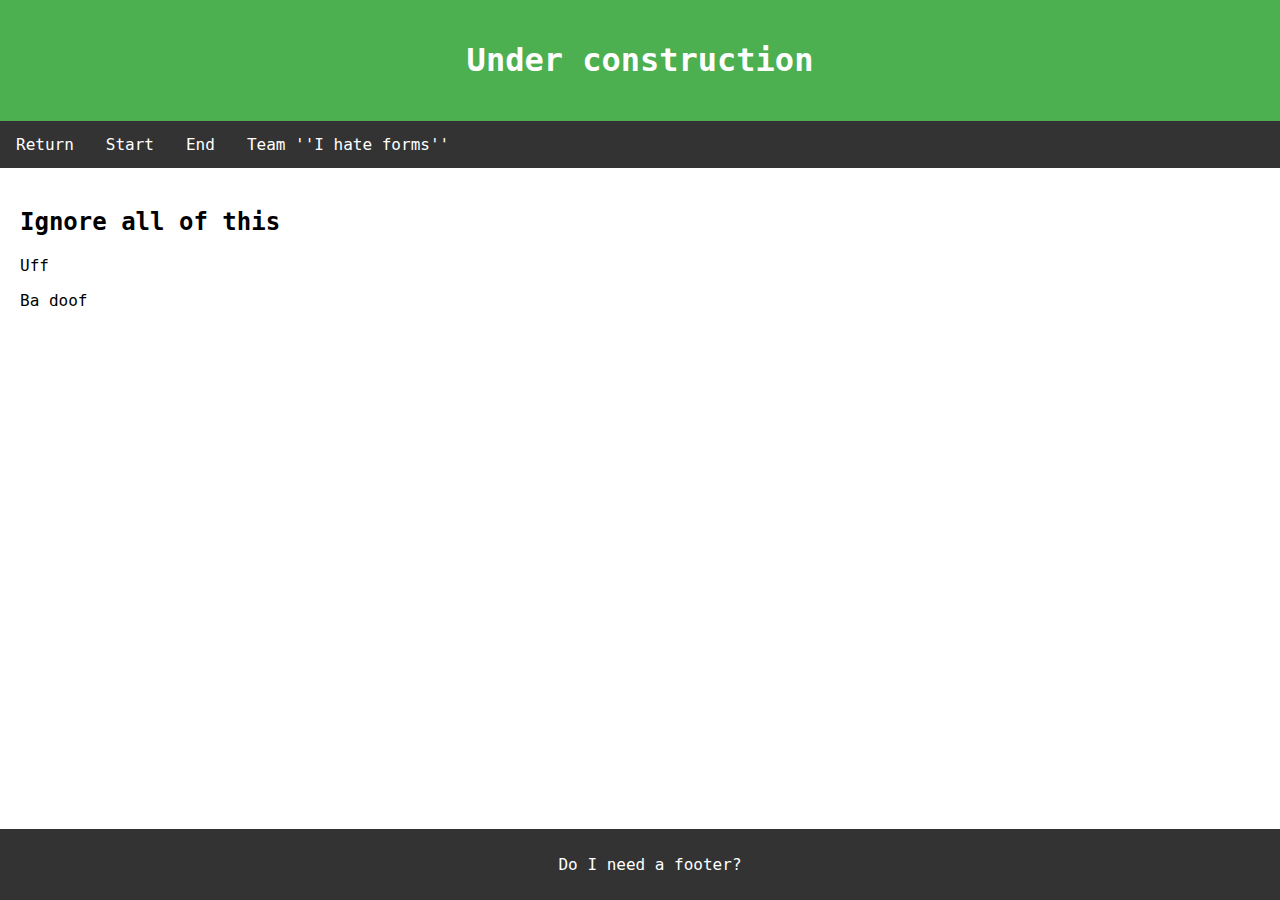
==== index.html @ c49c8e41 "index.html" ====
<!DOCTYPE html>
<html lang="en">
<head>
    <meta charset="UTF-8">
    <meta name="viewport" content="width=device-width, initial-scale=1.0">
    <title>Start</title>
    <style>
        body { font-family: Monospace, courier; margin: 0; padding: 0; }
        header { background-color: #4CAF50; color: white; padding: 20px; text-align: center; }
        nav { overflow: hidden; background-color: #333; }
        nav a { float: left; color: white; text-align: center; padding: 14px 16px; text-decoration: none; }
        nav a:hover { background-color: #ddd; color: black; }
        main { padding: 20px; }
        footer { background-color: #333; color: white; text-align: center; padding: 10px; position: fixed; bottom: 0; width: 100%; }
    </style>
</head>
<body>
    <header>
        <h1>Under construction</h1>
    </header>
    <nav>
        <a href="#">Return</a>
        <a href="#">Start</a>
        <a href="#">End</a>
        <a href="#">Team ''I hate forms'' </a>
    </nav>
    <main>
        <h2>Ignore all of this</h2>
        <p>Uff</p>
        <p>Ba doof</p>
    </main>
    <footer>
        <p>Do I need a footer?</p>
    </footer>
</body>
</html>
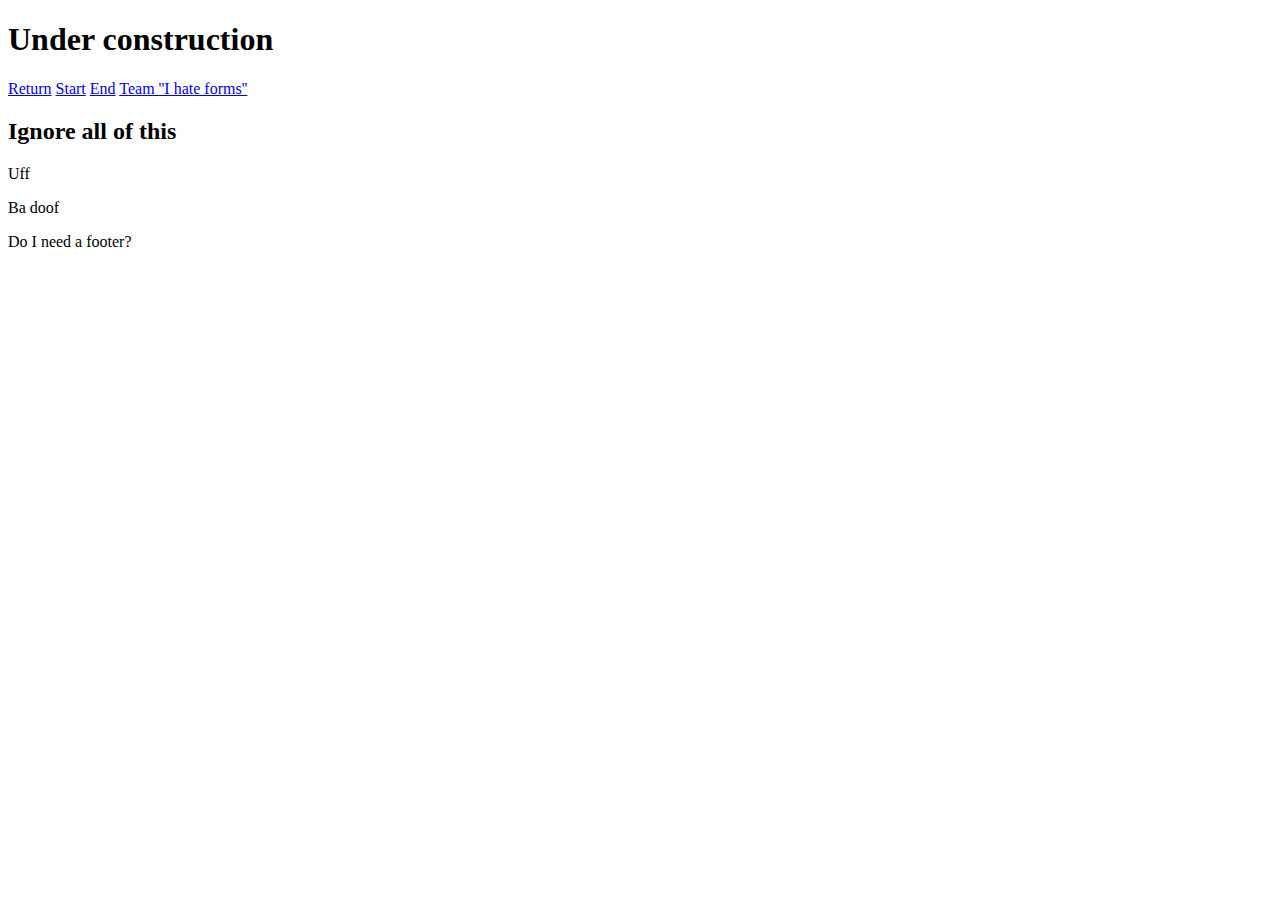
==== commit 15696a94: "Update index.html" ====
--- a/index.html
+++ b/index.html
@@ -4,25 +4,24 @@
     <meta charset="UTF-8">
     <meta name="viewport" content="width=device-width, initial-scale=1.0">
     <title>Start</title>
-    <style>
-        body { font-family: Monospace, courier; margin: 0; padding: 0; }
-        header { background-color: #4CAF50; color: white; padding: 20px; text-align: center; }
-        nav { overflow: hidden; background-color: #333; }
-        nav a { float: left; color: white; text-align: center; padding: 14px 16px; text-decoration: none; }
-        nav a:hover { background-color: #ddd; color: black; }
-        main { padding: 20px; }
-        footer { background-color: #333; color: white; text-align: center; padding: 10px; position: fixed; bottom: 0; width: 100%; }
-    </style>
+    <link ref = "stylesheet" href = "https://github.com/jacimaria19/breakanddestroy/blob/main/stylesheet.css">
+   
+    <title>Bootstrap demo</title>
+    <link href="https://cdn.jsdelivr.net/npm/bootstrap@5.3.2/dist/css/bootstrap.min.css" rel="stylesheet" integrity="sha384-T3c6CoIi6uLrA9TneNEoa7RxnatzjcDSCmG1MXxSR1GAsXEV/Dwwykc2MPK8M2HN" crossorigin="anonymous">
+  </head>
+ 
+</html>
 </head>
 <body>
     <header>
         <h1>Under construction</h1>
+        <script src="https://cdn.jsdelivr.net/npm/bootstrap@5.3.2/dist/js/bootstrap.bundle.min.js" integrity="sha384-C6RzsynM9kWDrMNeT87bh95OGNyZPhcTNXj1NW7RuBCsyN/o0jlpcV8Qyq46cDfL" crossorigin="anonymous"></script>
     </header>
     <nav>
         <a href="#">Return</a>
         <a href="#">Start</a>
         <a href="#">End</a>
-        <a href="#">Team ''I hate forms'' </a>
+        <a href="https://jacimaria19.github.io/breakanddestroy/formhater">Team ''I hate forms'' </a>
     </nav>
     <main>
         <h2>Ignore all of this</h2>
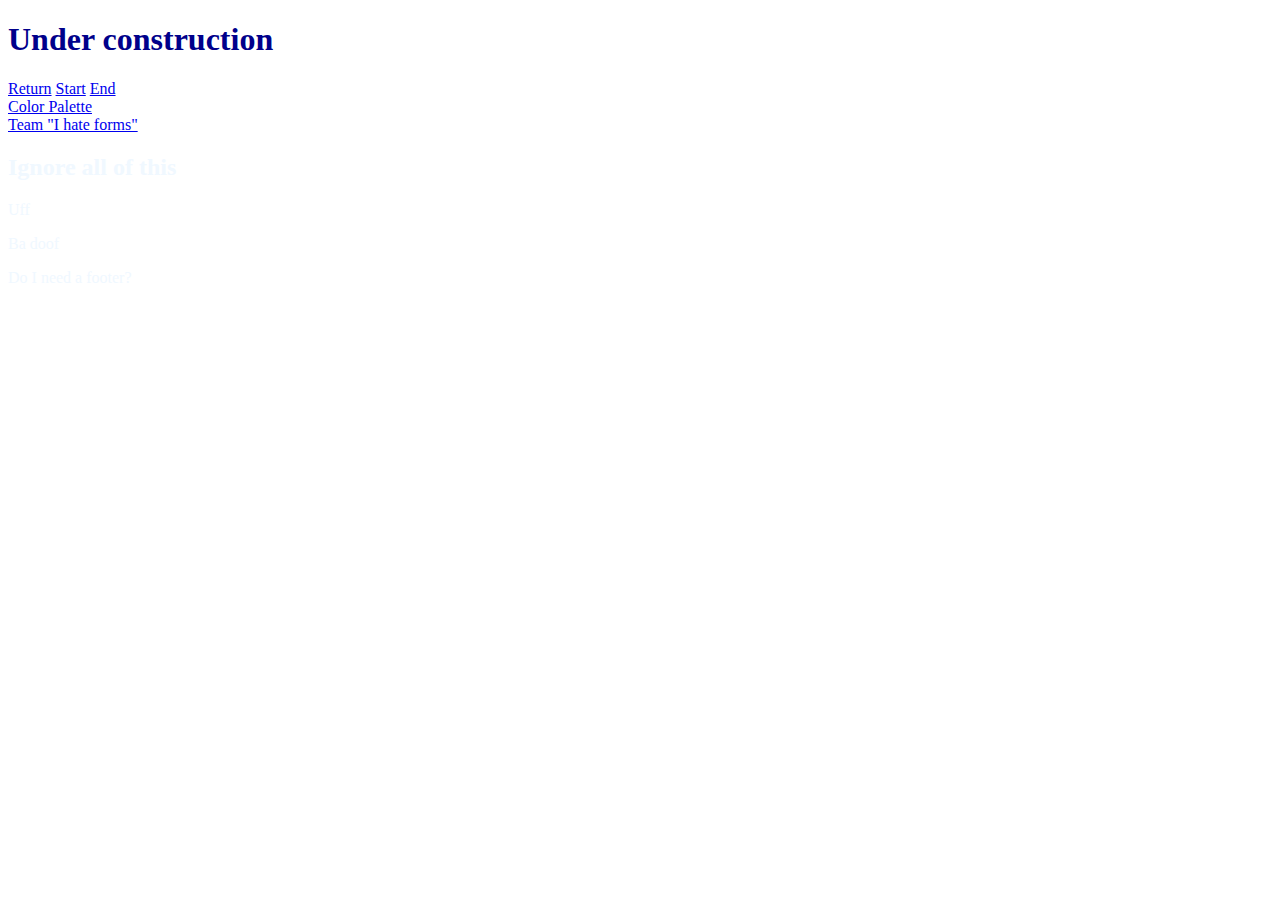
==== commit bed6fd0d: "Update index.html" ====
--- a/index.html
+++ b/index.html
@@ -4,33 +4,61 @@
     <meta charset="UTF-8">
     <meta name="viewport" content="width=device-width, initial-scale=1.0">
     <title>Start</title>
-    <link ref = "stylesheet" href = "https://github.com/jacimaria19/breakanddestroy/blob/main/stylesheet.css">
-   
-    <title>Bootstrap demo</title>
     <link href="https://cdn.jsdelivr.net/npm/bootstrap@5.3.2/dist/css/bootstrap.min.css" rel="stylesheet" integrity="sha384-T3c6CoIi6uLrA9TneNEoa7RxnatzjcDSCmG1MXxSR1GAsXEV/Dwwykc2MPK8M2HN" crossorigin="anonymous">
-  </head>
- 
-</html>
+    <style>
+        body {color: Aliceblue;}
+        h1 {color: Darkblue;}
+        .dropdown-menu {
+            display: none;
+            position: absolute;
+            background-color: #f9f9f9;
+            min-width: 160px;
+            box-shadow: 0px 8px 16px 0px rgba(0,0,0,0.2);
+            padding: 12px 16px;
+            z-index: 1;
+        }
+        .dropdown:hover .dropdown-menu {
+            display: block;
+        }
+        .color-option {
+            height: 20px;
+            width: 20px;
+            display: inline-block;
+            margin: 5px;
+            border: 1px solid #000;
+        }
+    </style>
 </head>
 <body>
     <header>
         <h1>Under construction</h1>
-        <script src="https://cdn.jsdelivr.net/npm/bootstrap@5.3.2/dist/js/bootstrap.bundle.min.js" integrity="sha384-C6RzsynM9kWDrMNeT87bh95OGNyZPhcTNXj1NW7RuBCsyN/o0jlpcV8Qyq46cDfL" crossorigin="anonymous"></script>
     </header>
     <nav>
         <a href="#">Return</a>
         <a href="#">Start</a>
         <a href="#">End</a>
-        <a href="https://jacimaria19.github.io/breakanddestroy/formhater">Team ''I hate forms'' </a>
+        <div class="dropdown">
+            <a href="#">Color Palette</a>
+            <div class="dropdown-menu">
+                <div class="color-option" style="background-color: red;"></div>
+                <div class="color-option" style="background-color: green;"></div>
+                <div class="color-option" style="background-color: blue;"></div>
+                <div class="color-option" style="background-color: yellow;"></div>
+                <div class="color-option" style="background-color: orange;"></div>
+            </div>
+        </div>
+        <a href="https://jacimaria19.github.io/breakanddestroy/formhater">Team "I hate forms"</a>
     </nav>
     <main>
-        <h2>Ignore all of this</h2>
+         <h2>Ignore all of this</h2>
         <p>Uff</p>
         <p>Ba doof</p>
     </main>
     <footer>
         <p>Do I need a footer?</p>
     </footer>
+    <script src="https://cdn.jsdelivr.net/npm/bootstrap@5.3.2/dist/js/bootstrap.bundle.min.js" integrity="sha384-C6RzsynM9kWDrMNeT87bh95OGNyZPhcTNXj1NW7RuBCsyN/o0jlpcV8Qyq46cDfL" crossorigin="anonymous"></script>
 </body>
 </html>
 
+
